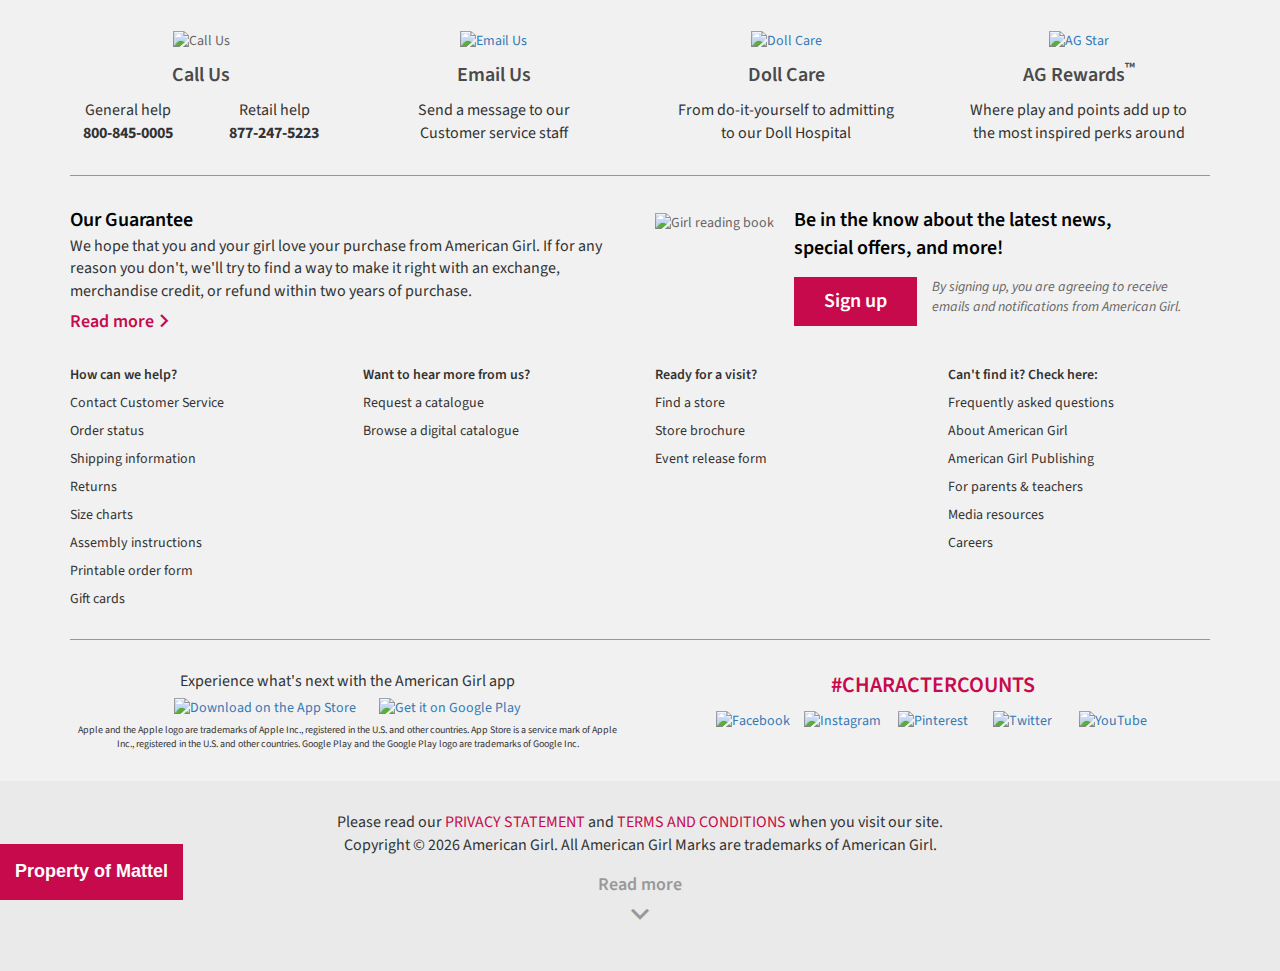
==== index.html @ f938ac2d "Upload files" ====
<!DOCTYPE html>
<html lang="en">
    <head>
        <meta charset="utf-8">
        <meta http-equiv="X-UA-Compatible" content="IE=edge">
        <meta name="viewport" content="width=device-width, initial-scale=1">
        <!-- The above 3 meta tags *must* come first in the head; any other head content must come *after* these tags -->
        <title>AG Redesign | Footer</title>

        <!-- CSS -->
        <link rel="stylesheet" href="https://maxcdn.bootstrapcdn.com/bootstrap/3.3.7/css/bootstrap.min.css">
        <link rel="stylesheet" href="https://fonts.googleapis.com/icon?family=Material+Icons">
        <link rel="stylesheet" href="https://fonts.googleapis.com/css?family=Source+Sans+Pro:300,400,600,700">
        <link rel="stylesheet" href="css/footer.css">

        <!-- HTML5 shim and Respond.js for IE8 support of HTML5 elements and media queries -->
        <!-- WARNING: Respond.js doesn't work if you view the page via file:// -->
        <!--[if lt IE 9]>
            <script src="https://oss.maxcdn.com/html5shiv/3.7.3/html5shiv.min.js"></script>
            <script src="https://oss.maxcdn.com/respond/1.4.2/respond.min.js"></script>
        <![endif]-->
        <style>
            .mattel {
                position: absolute;
                bottom: 0;
                left: 0;
                color: #FFF;
                padding: 15px;
                background: #c70a4c;
                font-weight: 800;
                font-size: 18px;
            }
        </style>
    </head>
    <body>

        <div class="mattel">Property of Mattel</div>

        <footer id="ag-global-footer">
            <div class="container">

                <!-- ROW 1 -->
                <div class="row row-1">
                    <div class="col-xs-12 col-sm-6 col-md-3 match-height">
                        <div><img src="https://www.americangirl.com/images/footer/phone.png" alt="Call Us" /> <span class="main-heading visible-xs-inline">Call Us</span></div>
                        <div class="main-heading hidden-xs">Call Us</div>
                        <div class="row">
                            <div class="col-xs-12 col-sm-6 phone-numbers">
                                <div>General help <br class="hidden-xs"><strong><a href="tel:+1-800-845-0005">800-845-0005</a></strong></div>
                            </div>
                            <div class="col-xs-12 col-sm-6 phone-numbers">
                                <div>Retail help <br class="hidden-xs"><strong><a href="tel:+1-877-247-5223">877-247-5223</a></strong></div>
                            </div>
                        </div>
                    </div>
                    <div class="col-xs-12 col-sm-6 col-md-3 match-height">
                        <div><a href="https://www.americangirl.com/webapp/wcs/stores/servlet/MattelAGContactUsContentView?catalogId=10601&langId=-1&storeId=10651"><img src="https://www.americangirl.com/images/footer/envelope.png" alt="Email Us" /></a> <span class="main-heading visible-xs-inline">Email Us</span></div>
                        <div class="main-heading hidden-xs">Email Us</div>
                        <div class="info">Send a message to our Customer service staff</div>
                    </div>
                    <div class="col-xs-12 col-sm-6 col-md-3 match-height">
                        <div><a href="https://www.americangirl.com/shop/ag/doll-care"><img src="https://www.americangirl.com/images/footer/band-aid.png" alt="Doll Care" /></a> <span class="main-heading visible-xs-inline">Doll Care</span></div>
                        <div class="main-heading hidden-xs">Doll Care</div>
                        <div class="info">From do-it-yourself to admitting to our Doll Hospital</div>
                    </div>
                    <div class="col-xs-12 col-sm-6 col-md-3 match-height">
                        <div><a href="https://www.americangirl.com/shop/ag/agrewards"><img src="https://www.americangirl.com/images/footer/inner-star.png" alt="AG Star" /></a> <span class="main-heading visible-xs-inline">AG Rewards<sup>&trade;</sup></span></div>
                        <div class="main-heading hidden-xs">AG Rewards<sup>&trade;</sup></div>
                        <div class="info">Where play and points add up to the most inspired perks around</div>
                    </div>
                </div>

                <div class="row">
                    <div class="col-xs-12"><div class="divider"></div></div>
                </div>

                <!-- ROW 2 -->
                <div class="row row-2">
                    <div class="col-xs-12 col-md-6 hidden-xs match-height">
                        <div class="main-heading">Our Guarantee</div>
                        <p>We hope that you and your girl love your purchase from American Girl. If for any reason you don't, we'll try to find a way to make it right with an exchange, merchandise credit, or refund within two years of purchase.</p>
                        <a class="color-berry" href="https://www.americangirl.com/shop/ag/promise-and-guarantee">Read more <i class="material-icons">keyboard_arrow_right</i></a>
                    </div>
                    <div class="col-xs-12 col-md-6 match-height">
                        <img class="pull-left visible-lg email-img" src="https://www.americangirl.com/images/footer/img-books.png" alt="Girl reading book" />
                        <div class="pull-left">
                            <div class="main-heading email-heading">Be in the know about the latest news, special offers, and more!</div>
                            <a href="https://www.americangirl.com/shop/ag/email-signup" class="signUpButton">Sign up</a>
                            <div class="footer-email-disclaimer">By signing up, you are agreeing to receive emails and notifications from American Girl.</div>
                        </div>
                    </div>
                </div>

                <!-- ROW 3 -->
                <div class="row row-3">
                    <div class="col-xs-12 col-sm-3 col-md-3 match-height">
                        <div class="main-heading">
                            How can we help?
                            <i class="material-icons pull-right chevron-right">keyboard_arrow_right</i>
                            <i class="material-icons pull-right chevron-down">keyboard_arrow_down</i>
                        </div>
                        <div class="nav-link-container">
                            <div><a class="nav-link" href="https://www.americangirl.com/webapp/wcs/stores/servlet/MattelAGContactUsContentView?catalogId=10601&langId=-1&storeId=10651">Contact Customer Service</a></div>
                            <div><a class="nav-link" href="https://www.americangirl.com/shop/OrderStatusGuestView?storeId=10651&langId=-1&catalogId=10601">Order status</a></div>
                            <div><a class="nav-link" href="https://www.americangirl.com/shop/ag/shipping-information">Shipping information</a></div>
                            <div><a class="nav-link" href="https://www.americangirl.com/shop/ag/returns">Returns</a></div>
                            <div><a class="nav-link" href="https://www.americangirl.com/shop/ag/size-charts">Size charts</a></div>
                            <div><a class="nav-link" href="https://www.americangirl.com/shop/ag/assembly-instructions">Assembly instructions</a></div>
                            <div><a class="nav-link" target="_blank" href="https://www.americangirl.com/wcsstore/AG/images/CustomerService/PrintableOrderForm.pdf">Printable order form</a></div>
                            <div><a class="nav-link" href="https://www.americangirl.com/shop/ag/gift-card">Gift cards</a></div>
                        </div>
                    </div>
                    <div class="col-xs-12 col-sm-3 col-md-3 match-height">
                        <div class="main-heading">
                            Want to hear more from us?
                            <i class="material-icons pull-right chevron-right">keyboard_arrow_right</i>
                            <i class="material-icons pull-right chevron-down">keyboard_arrow_down</i>
                        </div>
                        <div class="nav-link-container">
                            <div><a class="nav-link" href="https://www.americangirl.com/shop/MattelCatalogRequestView?catalogId=10601&langId=-1&storeId=10651">Request a catalogue</a></div>
                            <div><a class="nav-link" target="_blank" href="https://www.qgdigitalpublishing.com/publication/?m=46741&l=1">Browse a digital catalogue</a></div>
                        </div>
                    </div>
                    <div class="col-xs-12 col-sm-3 col-md-3 match-height">
                        <div class="main-heading">
                            Ready for a visit?
                            <i class="material-icons pull-right chevron-right">keyboard_arrow_right</i>
                            <i class="material-icons pull-right chevron-down">keyboard_arrow_down</i>
                        </div>
                        <div class="nav-link-container">
                            <div><a class="nav-link" href="https://www.americangirl.com/retail/">Find a store</a></div>
                            <div><a class="nav-link" target="_blank" href="https://www.americangirl.com/retail/img/AboutOurStores.pdf">Store brochure</a></div>
                            <div><a class="nav-link" target="_blank" href="https://www.americangirl.com/retail/img/event_release_form.pdf">Event release form</a></div>
                        </div>
                    </div>
                    <div class="col-xs-12 col-sm-3 col-md-3 match-height">
                        <div class="main-heading">
                            Can't find it? Check here:
                            <i class="material-icons pull-right chevron-right">keyboard_arrow_right</i>
                            <i class="material-icons pull-right chevron-down">keyboard_arrow_down</i>
                        </div>
                        <div class="nav-link-container">
                            <div><a class="nav-link" href="https://www.americangirl.com/shop/ag/frequently-asked-questions">Frequently asked questions</a></div>
                            <div><a class="nav-link" href="https://www.americangirl.com/shop/ag/our-company">About American Girl</a></div>
                            <div><a class="nav-link" href="http://www.americangirlpublishing.com/">American Girl Publishing</a></div>
                            <div><a class="nav-link" href="https://www.americangirl.com/shop/ag/parents-and-teachers">For parents & teachers</a></div>
                            <div><a class="nav-link" href="https://www.americangirl.com/shop/ag/media-request-form">Media resources</a></div>
                            <div><a class="nav-link" target="_blank" href="http://careers.mattel.com/">Careers</a></div>
                        </div>
                    </div>
                </div>

                <div class="row">
                    <div class="col-xs-12"><div class="divider"></div></div>
                </div>

                <!-- ROW 4 -->
                <div class="row row-4">
                    <div class="col-xs-12 col-sm-6 pull-right text-center match-height">
                        <div class="character-counts">
                            <p>#CHARACTERCOUNTS</p>
                            <div class="width-20">
                                <a target="_blank" href="//www.facebook.com/americangirl#fb">
                                    <img class="center-block img-responsive" src="https://www.americangirl.com/images/footer/social-fb.png" alt="Facebook" />
                                </a>
                            </div>
                            <div class="width-20">
                                <a target="_blank" href="//instagram.com/americangirlbrand">
                                    <img class="center-block img-responsive" src="https://www.americangirl.com/images/footer/social-instagram.png" alt="Instagram" />
                                </a>
                            </div>
                            <div class="width-20">
                                <a target="_blank" href="//www.pinterest.com/agofficial">
                                    <img class="center-block img-responsive" src="https://www.americangirl.com/images/footer/social-pinterest.png" alt="Pinterest" />
                                </a>
                            </div>
                            <div class="width-20">
                                <a target="_blank" href="//twitter.com/american_girl">
                                    <img class="center-block img-responsive" src="https://www.americangirl.com/images/footer/social-twitter.png" alt="Twitter" />
                                </a>
                            </div>
                            <div class="width-20">
                                <a target="_blank" href="//www.youtube.com/user/AmericanGirl#yt">
                                    <img class="center-block img-responsive" src="https://www.americangirl.com/images/footer/social-you-tube.png" alt="YouTube" />
                                </a>
                            </div>
                        </div>
                    </div>
                    <div class="col-xs-12 col-sm-6 pull-left match-height">
                        <div class="ag-app">
                            <p class="app-intro text-center">Experience what's next with the American Girl app</p>
                            <div class="text-center">
                                <a href="#" data-toggle="modal" data-target="#appstoreModal"><img class="img-responsive appstore" src="https://www.americangirl.com/images/footer/appstore.png" alt="Download on the App Store" /></a>
                                <a href="#" data-toggle="modal" data-target="#playstoreModal"><img class="img-responsive playstore" src="https://www.americangirl.com/images/footer/playstore.png" alt="Get it on Google Play" /></a>
                            </div>
                            <p class="app-disclaimer text-center">Apple and the Apple logo are trademarks of Apple Inc., registered in the U.S. and other countries. App Store is a service mark of Apple Inc., registered in the U.S. and other countries. Google Play and the Google Play logo are trademarks of Google Inc.</p>
                        </div>

                        <!-- APP STORE MODALS -->
                        <div class="modal fade footer-app-modal" id="appstoreModal" tabindex="-1" role="dialog" aria-labelledby="appstoreModalLabel">
                            <div class="modal-dialog" role="document">
                                <div class="modal-content">
                                    <div class="modal-body">
                                        <p class="modal-title">Next stop: The Apple App Store</p>
                                        <p class="modal-disclaimer">This site is intended for grown-ups only.</p>
                                        <a class="modal-red-btn" href="https://itunes.apple.com/us/app/american-girl/id482067432?mt=8">Keep going</a>
                                        <a class="modal-clear-btn" href="#" data-dismiss="modal">Go back</a>
                                    </div>
                                </div>
                            </div>
                        </div>
                        <div class="modal fade footer-app-modal" id="playstoreModal" tabindex="-1" role="dialog" aria-labelledby="playstoreModalLabel">
                            <div class="modal-dialog" role="document">
                                <div class="modal-content">
                                    <div class="modal-body">
                                        <p class="modal-title">Next stop: The Google Play Store</p>
                                        <p class="modal-disclaimer">This site is intended for grown-ups only.</p>
                                        <a class="modal-red-btn" href="https://play.google.com/store/apps/details?id=com.bluesoho.android.americangirl&hl=en_US">Keep going</a>
                                        <a class="modal-clear-btn" href="#" data-dismiss="modal">Go back</a>
                                    </div>
                                </div>
                            </div>
                        </div>

                    </div>
                </div>

            </div>

            <!-- COPYRIGHT -->
            <div class="copyright">
                <div class="container">
                    <div class="row">
                        <div class="col-xs-12">
                            <p>Please read our <a target="_blank" href="http://corporate.mattel.com/privacy-statement.aspx">PRIVACY STATEMENT</a> and <a target="_blank" href="http://corporate.mattel.com/terms-conditions.aspx">TERMS AND CONDITIONS</a> when you visit our site.</p>
                            <p>Copyright &copy; <script>document.write(new Date().getFullYear())</script> American Girl. All American Girl Marks are trademarks of American Girl.</p>
                        </div>
                    </div>
                    <div class="row disclaimer">
                        <div class="col-xs-12">
                            <div class="disclaimer-action">
                                <div><span class="read-more">Read more</span></div>
                                <div><span class="read-less">Read less</span></div>
                                <div><span class="read-more"><i class="material-icons">keyboard_arrow_down</i></span></div>
                                <div><span class="read-less"><i class="material-icons">keyboard_arrow_up</i></span></div>
                            </div>
                            <div class="disclaimer-info">
                                <p>*Lorem ipsum dolor sit amet, ea eos quidam integre, partem similique voluptaria at eum. Ne propriae argumentum cum. Ut magna dissentias sit, ut dolorem lucilius sadipscing nec. Scaevola vivendum sea te, sea id voluptua platonem. Lorem ipsum dolor sit amet, ea eos quidam integre, partem similique voluptaria at eum. Ne propriae argumentum cum. Ut magna dissentias sit, ut dolorem lucilius sadipscing nec. Scaevola vivendum sea te, sea id voluptua platonem.</p>
                            </div>
                        </div>
                    </div>
                </div>
            </div>

        </footer>
        
        <!-- JS -->
        <script src="https://ajax.googleapis.com/ajax/libs/jquery/1.12.4/jquery.min.js"></script>
        <script src="https://maxcdn.bootstrapcdn.com/bootstrap/3.3.7/js/bootstrap.min.js"></script>
        <script>
            document.addEventListener('DOMContentLoaded', function() {

                matchHeight('.row-1 .match-height');
                matchHeight('.row-2 .match-height');
                matchHeight('.row-3 .match-height');
                matchHeight('.row-4 .match-height');

                //DEBOUNCE FUNCTION TO IMPROVE PERFORMANCE
                function debounce(func, wait, immediate) {
                    var timeout;
                    return function() {
                        var context = this, args = arguments;
                        var later = function() {
                            timeout = null;
                            if (!immediate) func.apply(context, args);
                        };
                        var callNow = immediate && !timeout;
                        clearTimeout(timeout);
                        timeout = setTimeout(later, wait);
                        if (callNow) func.apply(context, args);
                    };
                };

                //MATCH HEIGHT OF ELEMENTS
                function matchHeight(element) {
                    $(window).on("load resize", function() {
                        var divHeight = 0;
                        $(element).css('height','auto');
                        $(element).each(function() {
                            if($(this).height() > divHeight) {
                                divHeight = $(this).height();
                            }
                        });
                        if(window.innerWidth >= 768) {
                            $(element).height(divHeight);
                        } else {
                            $(element).css('height','auto');
                        }
                    });
                }

                //TOGGLE CLASSES FOR MOBILE/DESKTOP LINKS
                var handleLinkClasses = debounce(function() {
                    if(window.innerWidth < 768) {
                        $('#ag-global-footer .row-3 .main-heading').addClass('link-toggle');
                    } else {
                        $('#ag-global-footer .row-3 .main-heading').removeClass('link-toggle');
                    }
                }, 15);
                window.addEventListener('load', handleLinkClasses);
                window.addEventListener('resize', handleLinkClasses);

                //LINK PULL DOWN MENUS
                $('#ag-global-footer .row-3').on("click", ".link-toggle", function() {
                    $(this).siblings('.nav-link-container').slideToggle();
                    $(this).find('.chevron-right').toggle();
		            $(this).find('.chevron-down').toggle();
                });

                //DISCLAIMER DRAWER
                $('#ag-global-footer .copyright .disclaimer-action .read-more, #ag-global-footer .copyright .disclaimer-action .read-less').click(function() {
                    $('#ag-global-footer .copyright .disclaimer-action .read-more').toggle();
                    $('#ag-global-footer .copyright .disclaimer-action .read-less').toggle();
                    $('#ag-global-footer .copyright .disclaimer-info').slideToggle();
                });
                
            });
        </script>
    </body>
</html>
---- css/footer.css ----
#ag-global-footer {
    font-family: 'Source Sans Pro', sans-serif;
    background-color: #F1F1F1;
    color: #666666;
}
#ag-global-footer a {
    text-decoration: none !important;
    display: inline-block;
}
#ag-global-footer a:focus,
#ag-global-footer a:visited,
#ag-global-footer a:active {
    border: none;
    outline: 0;
}
#ag-global-footer .color-berry {
    color: #c70a4c;
}
#ag-global-footer .divider {
    border-bottom: 1px solid #979797;
}

/* ROW 1 */
#ag-global-footer .row-1 {
    padding-top: 30px;
}
@media (min-width: 768px) {
    #ag-global-footer .row-1 {
        text-align: center;
    }
}
#ag-global-footer .row-1 .match-height {
    margin-bottom: 30px;
}
#ag-global-footer .row-1 .main-heading {
    color: #4A4A4A;
    font-size: 20px;
    font-weight: 600;
    margin-left: 15px;
}
@media (min-width: 768px) {
    #ag-global-footer .row-1 .main-heading {
        margin-top: 10px;
        margin-bottom: 10px;
        margin-left: 0;
    }
}
#ag-global-footer .row-1 .phone-numbers {
    padding: 0 15px;
    margin: 10px auto 0 auto;
    font-size: 16px;
    color: #333333;
}
@media (min-width: 768px) {
    #ag-global-footer .row-1 .phone-numbers {
        max-width: 300px;
        padding: 0;
        margin: 0;
    }
}
#ag-global-footer .row-1 .phone-numbers strong {
    margin-left: 8px;
}
@media (min-width: 768px) {
    #ag-global-footer .row-1 .phone-numbers strong {
        margin-left: 0;
    }
}
#ag-global-footer .row-1 .phone-numbers a {
    color: #333333;
}
#ag-global-footer .row-1 .info {
    font-size: 16px;
    color: #333333;
}
@media (min-width: 768px) {
    #ag-global-footer .row-1 .info {
        max-width: 218px;
        margin: 0 auto;
    }
}
#ag-global-footer .row-1 img {
    max-height: 45px;
}

/* ROW 2 */
#ag-global-footer .row-2 {
    padding-top: 30px;
}
#ag-global-footer .row-2 .match-height {
    margin-bottom: 30px;
}
#ag-global-footer .row-2 .main-heading {
    color: #000000;
    font-size: 20px;
    font-weight: 600;
}
#ag-global-footer .row-2 .main-heading.email-heading {
    max-width: 350px;
    line-height: normal;
}
#ag-global-footer .row-2 p {
    color: #333333;
    margin-bottom: 5px;
    font-size: 16px;
}
#ag-global-footer .row-2 a {
    font-size: 18px;
    font-weight: 600;
}
#ag-global-footer .row-2 a i {
    font-size: 26px;
    vertical-align: -7px;
    margin-left: -7px;
}
#ag-global-footer .row-2 .email-img {
    margin-right: 20px;
    margin-top: 7px;
}
#ag-global-footer .row-2 .signUpButton {
    float: left;
    margin-right: 15px;
    margin-top: 15px;
    font-weight: 600;
    background: #C70A4C;
    color: #FFFFFF;
    display: inline-block;
    padding: 10px 30px;
    font-size: 18px;
}
@media (min-width: 768px) {
    #ag-global-footer .row-2 .signUpButton {
        font-size: 20px;
    }
}
#ag-global-footer .row-2 .footer-email-disclaimer {
    float: left;
    max-width: 260px;
    margin-top: 15px;
    font-style: italic;
}

/* ROW 3 */
#ag-global-footer .row-3 .match-height {
    margin-bottom: 30px;
}
#ag-global-footer .row-3 .main-heading {
    color: #333333;
    font-size: 14px;
    font-weight: 600;
}
#ag-global-footer .row-3 .main-heading.link-toggle {
    cursor: pointer;
}
#ag-global-footer .row-3 .main-heading .material-icons {
    display: none;
}
#ag-global-footer .row-3 .main-heading .chevron-right {
    display: block;
}
@media (min-width: 768px) {
    #ag-global-footer .row-3 .main-heading .chevron-right,
    #ag-global-footer .row-3 .main-heading .chevron-down {
        display: none !important;
    }
}
#ag-global-footer .row-3 .main-heading .chevron-down {
    display: none;
}
#ag-global-footer .row-3 .nav-link-container {
    display: none;
}
@media (min-width: 768px) {
    #ag-global-footer .row-3 .nav-link-container {
        display: block !important;
    }
}
#ag-global-footer .row-3 .nav-link-container .nav-link {
    color: #333333;
    font-size: 14px;
    margin-top: 8px;
    display: inline-block;
}

/* ROW 4 */
#ag-global-footer .row-4 {
    padding-top: 30px;
}
#ag-global-footer .row-4 .match-height {
    margin-bottom: 30px;
}
#ag-global-footer .row-4 .character-counts {
    max-width: 450px;
    margin: 0 auto;
}
#ag-global-footer .row-4 .character-counts p {
    font-size: 22px;
    font-weight: 600;
    color: #C70A4C;
}
#ag-global-footer .row-4 .character-counts .width-20 {
    width: calc(20% - 3px);
    display: inline-block;
}
#ag-global-footer .row-4 .character-counts .width-20 img {
    max-height: 45px;
    max-width: 100%;
}
#ag-global-footer .row-4 .ag-app {
    max-width: 600px;
    margin: 0 auto;
}
#ag-global-footer .row-4 .ag-app .app-intro {
    color: #333333;
    font-size: 16px;
    margin-bottom: 5px;
}
#ag-global-footer .row-4 .ag-app .appstore {
    margin-right: 20px;
}
#ag-global-footer .row-4 .ag-app .app-disclaimer {
    color: #333333;
    font-size: 10px;
    margin-top: 5px;
    margin-bottom: 0;
    line-height: normal;
}
#ag-global-footer .modal.footer-app-modal {
    text-align: center;
    padding: 0!important;
}
#ag-global-footer .modal.footer-app-modal:before {
    content: '';
    display: inline-block;
    height: 100%;
    vertical-align: middle;
    margin-right: -4px;
}
#ag-global-footer .modal.footer-app-modal .modal-dialog {
    display: inline-block;
    text-align: left;
    vertical-align: middle;
}
#ag-global-footer .modal.footer-app-modal .modal-content {
    border-radius: 0;
}
#ag-global-footer .modal.footer-app-modal .modal-body {
    padding: 25px;
}
#ag-global-footer .modal.footer-app-modal .modal-title {
    font-size: 26px;
}
#ag-global-footer .modal.footer-app-modal .modal-disclaimer {
    font-size: 16px;
}
#ag-global-footer .modal.footer-app-modal .modal-red-btn {
    display: inline-block;
    background: #c70a4c;
    color: #ffffff;
    padding: 10px 30px;
    font-size: 18px;
    font-weight: 600;
}
#ag-global-footer .modal.footer-app-modal .modal-clear-btn {
    display: inline-block;
    background: #ffffff;
    color: #c70a4c;
    padding: 10px 30px;
    font-size: 18px;
    font-weight: 600;
}

/* COPYRIGHT */
#ag-global-footer .copyright {
    text-align: center;
    padding: 30px 0;
    background: #FFFFFF;
    font-size: 14px;
    color: #333333;
}
@media (min-width: 768px) {
    #ag-global-footer .copyright {
        font-size: 16px;
        background: #EAEAEA;
    }
}
#ag-global-footer .copyright p {
    margin: 0;
}
#ag-global-footer .copyright a {
    color: #C70A4C;
}
#ag-global-footer .copyright .disclaimer {
    margin-top: 15px;
}
#ag-global-footer .copyright .disclaimer-action {
    color: #999999;
    font-weight: 600;
    font-size: 16px;
    text-align: center;
}
@media (min-width: 768px) {
    #ag-global-footer .copyright .disclaimer-action {
        font-size: 18px;
    }
}
#ag-global-footer .copyright .disclaimer-action i {
    font-size: 36px;
}
#ag-global-footer .copyright .disclaimer-action .read-more,
#ag-global-footer .copyright .disclaimer-action .read-less {
    display: inline;
    cursor: pointer;
}
#ag-global-footer .copyright .disclaimer-action .read-less {
    display: none;
}
#ag-global-footer .copyright .disclaimer-info {
    display: none;
    font-size: 14px;
    text-align: left;
    color: #666666;
}
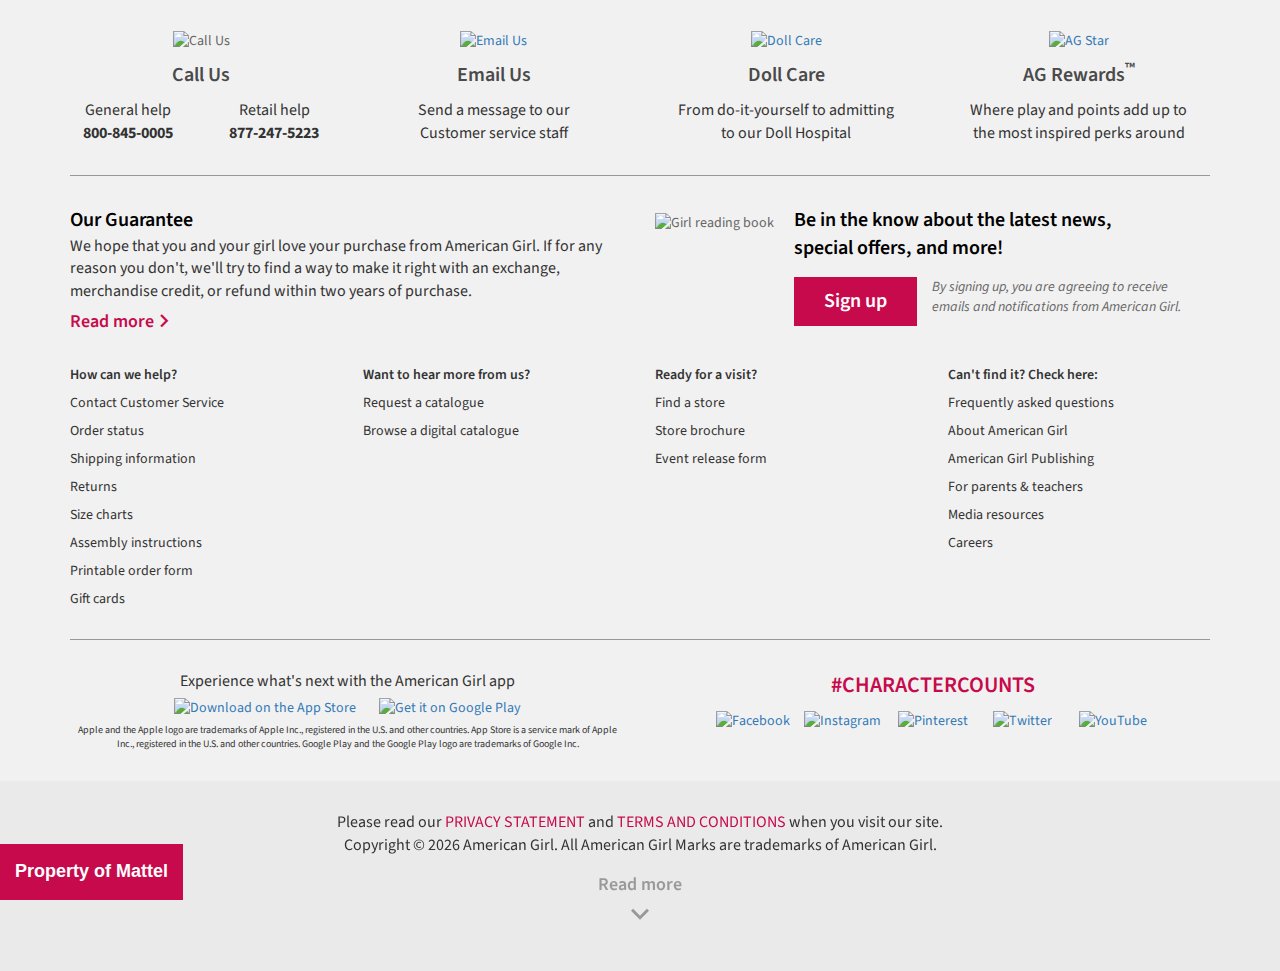
==== commit 865e9044: "Update index.html" ====
--- a/index.html
+++ b/index.html
@@ -21,7 +21,7 @@
         <![endif]-->
         <style>
             .mattel {
-                position: absolute;
+                position: fixed;
                 bottom: 0;
                 left: 0;
                 color: #FFF;
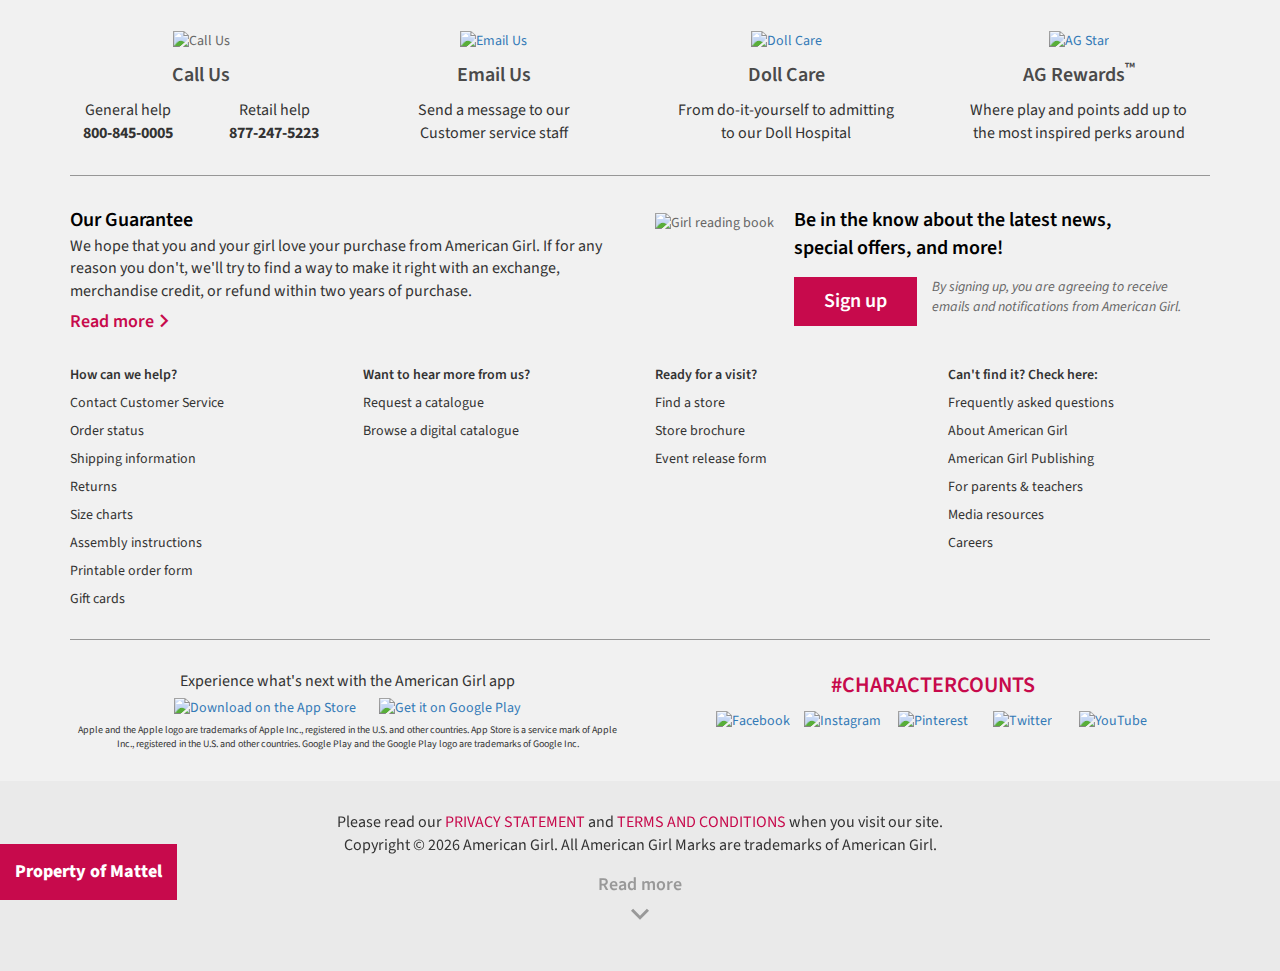
==== commit 80db71f2: "Update index.html" ====
--- a/index.html
+++ b/index.html
@@ -29,6 +29,7 @@
                 background: #c70a4c;
                 font-weight: 800;
                 font-size: 18px;
+                font-family: 'Source Sans Pro', sans-serif;
             }
         </style>
     </head>
